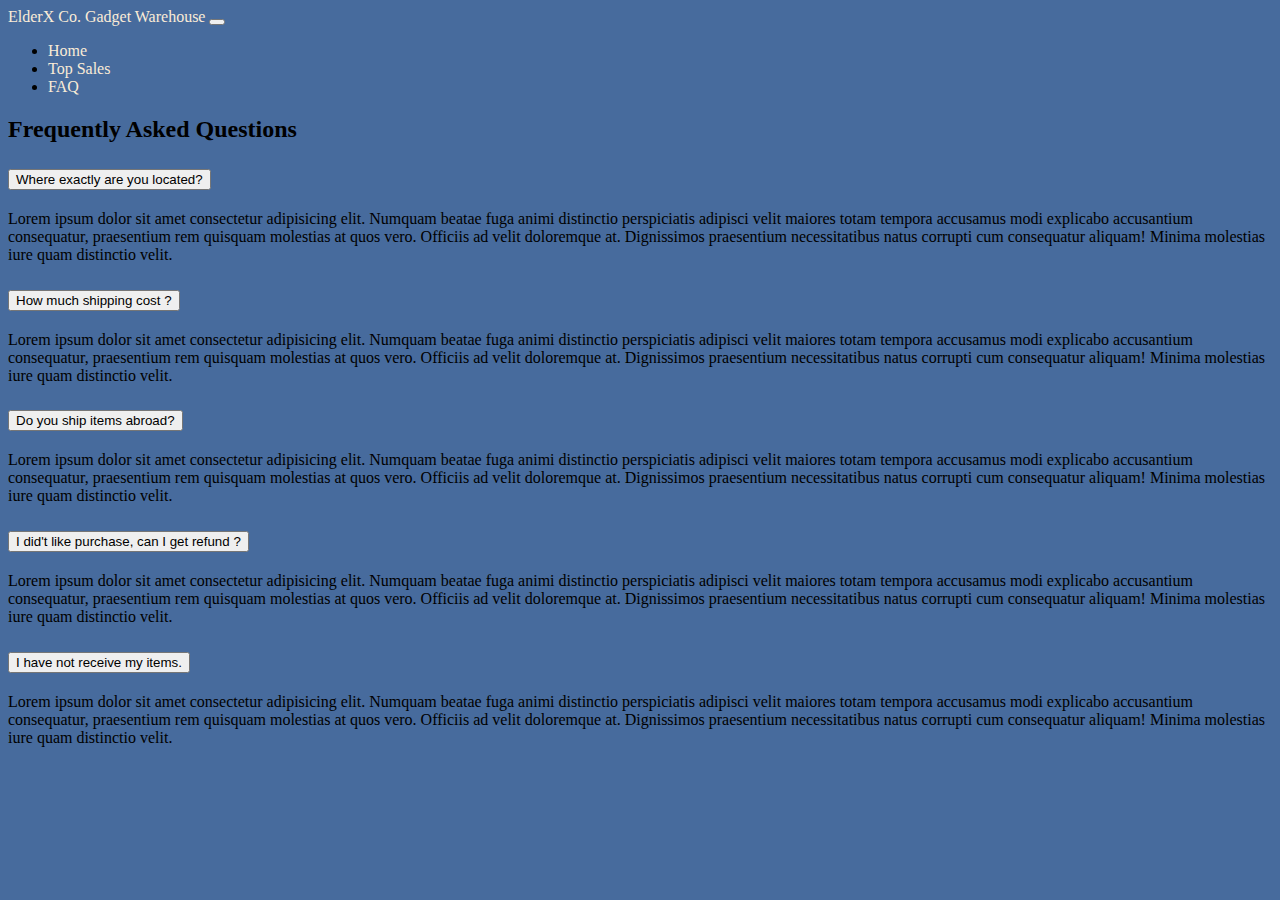
==== faq.html @ d244a997 "Added project base (3 pages;  media files in SVG dir;  added style.css for raw CSS properties; updat" ====
<!DOCTYPE html>
<html lang="en">
<head>
    <link rel="stylesheet" href="css/bootstrap.css">
    <link rel="stylesheet" href="style.css">

    <meta charset="UTF-8">
    <meta http-equiv="X-UA-Compatible" content="IE=edge">
    <meta name="description" content="BIT-Practical assigment No.03. Bootstrap. Simple website made using bootstrap framework">
    <meta name="viewport" content="width=device-width, initial-scale=1.0">
    <meta property="title" content="Sprint3"/>
    <meta property="og:title" content="Sprint 3 Website"/>
    <meta property="og:description" content="Sprint 3"/>
    <meta property="og:image" content="https://avatars.githubusercontent.com/u/99712528?v=4"/>
    <meta name="twitter:card" content="summary_large_image"/>
    <meta name="twitter:title" content="WebCV"/>
    <meta name="twitter:description" content="Check Sprint3"/>
    <meta name="twitter:image" content="https://avatars.githubusercontent.com/u/99712528?v=4"/>
    <title>Sprint_3</title>
</head>
<body>
  <nav class="navbar navbar-expand-lg bg-warning navbar-dark">    
    <div class="container">
        <a href="index.html" class="navbar-brand">ElderX Co. <span class="text-info">Gadget Warehouse</span> </a>
        <button class="navbar-toggler"
         type="button"
          data-bs-toggle="collapse"
           data-bs-target="#navmenu">
            <span class="navbar-toggler-icon"></span>
        </button>
        <div class="collapse navbar-collapse" id="navmenu">
            <ul class="navbar-nav ms-auto">
                <li class="nav-item">
                    <a href="index.html" class="nav-link">Home</a>
                </li>
                <li class="nav-item">
                    <a href="sales.html" class="nav-link">Top Sales</a>
                </li>
                <li class="nav-item">
                    <a href="faq.html" class="nav-link">FAQ</a>
                </li>
            </ul>
        </div>
    </div>
</nav>

    <section id="questions" class="p-5">
        <div class="container">
          <h2 class="text-center mb-4">Frequently Asked Questions</h2>
          <div class="accordion accordion-flush" id="questions">
            
            <div class="accordion-item">
              <h2 class="accordion-header">
                <button
                  class="accordion-button collapsed"
                  type="button"
                  data-bs-toggle="collapse"
                  data-bs-target="#question-one">
                  Where exactly are you located?
                </button>
              </h2>
              <div
                id="question-one"
                class="accordion-collapse collapse"
                data-bs-parent="#questions">
                <div class="accordion-body">
                  Lorem ipsum dolor sit amet consectetur adipisicing elit. Numquam
                  beatae fuga animi distinctio perspiciatis adipisci velit maiores
                  totam tempora accusamus modi explicabo accusantium consequatur,
                  praesentium rem quisquam molestias at quos vero. Officiis ad
                  velit doloremque at. Dignissimos praesentium necessitatibus
                  natus corrupti cum consequatur aliquam! Minima molestias iure
                  quam distinctio velit.
                </div>
              </div>
            </div>
            
            <div class="accordion-item">
              <h2 class="accordion-header">
                <button
                  class="accordion-button collapsed"
                  type="button"
                  data-bs-toggle="collapse"
                  data-bs-target="#question-two">
                  How much shipping cost ?
                </button>
              </h2>
              <div
                id="question-two"
                class="accordion-collapse collapse"
                data-bs-parent="#questions">
                <div class="accordion-body">
                  Lorem ipsum dolor sit amet consectetur adipisicing elit. Numquam
                  beatae fuga animi distinctio perspiciatis adipisci velit maiores
                  totam tempora accusamus modi explicabo accusantium consequatur,
                  praesentium rem quisquam molestias at quos vero. Officiis ad
                  velit doloremque at. Dignissimos praesentium necessitatibus
                  natus corrupti cum consequatur aliquam! Minima molestias iure
                  quam distinctio velit.
                </div>
              </div>
            </div>
            
            <div class="accordion-item">
              <h2 class="accordion-header">
                <button
                  class="accordion-button collapsed"
                  type="button"
                  data-bs-toggle="collapse"
                  data-bs-target="#question-three">
                  Do you ship items abroad?
                </button>
              </h2>
              <div
                id="question-three"
                class="accordion-collapse collapse"
                data-bs-parent="#questions">
                <div class="accordion-body">
                  Lorem ipsum dolor sit amet consectetur adipisicing elit. Numquam
                  beatae fuga animi distinctio perspiciatis adipisci velit maiores
                  totam tempora accusamus modi explicabo accusantium consequatur,
                  praesentium rem quisquam molestias at quos vero. Officiis ad
                  velit doloremque at. Dignissimos praesentium necessitatibus
                  natus corrupti cum consequatur aliquam! Minima molestias iure
                  quam distinctio velit.
                </div>
              </div>
            </div>
            
            <div class="accordion-item">
              <h2 class="accordion-header">
                <button
                  class="accordion-button collapsed"
                  type="button"
                  data-bs-toggle="collapse"
                  data-bs-target="#question-four">
                  I did't like purchase, can I get refund ?
                </button>
              </h2>
              <div
                id="question-four"
                class="accordion-collapse collapse"
                data-bs-parent="#questions">
                <div class="accordion-body">
                  Lorem ipsum dolor sit amet consectetur adipisicing elit. Numquam
                  beatae fuga animi distinctio perspiciatis adipisci velit maiores
                  totam tempora accusamus modi explicabo accusantium consequatur,
                  praesentium rem quisquam molestias at quos vero. Officiis ad
                  velit doloremque at. Dignissimos praesentium necessitatibus
                  natus corrupti cum consequatur aliquam! Minima molestias iure
                  quam distinctio velit.
                </div>
              </div>
            </div>
            
            <div class="accordion-item">
              <h2 class="accordion-header">
                <button
                  class="accordion-button collapsed"
                  type="button"
                  data-bs-toggle="collapse"
                  data-bs-target="#question-five">
                  I have not receive my items.
                </button>
              </h2>
              <div
                id="question-five"
                class="accordion-collapse collapse"
                data-bs-parent="#questions">
                <div class="accordion-body">
                  Lorem ipsum dolor sit amet consectetur adipisicing elit. Numquam
                  beatae fuga animi distinctio perspiciatis adipisci velit maiores
                  totam tempora accusamus modi explicabo accusantium consequatur,
                  praesentium rem quisquam molestias at quos vero. Officiis ad
                  velit doloremque at. Dignissimos praesentium necessitatibus
                  natus corrupti cum consequatur aliquam! Minima molestias iure
                  quam distinctio velit.
                </div>
              </div>
            </div>
          </div>
        </div>
      </section>
     <script src="js/bootstrap.bundle.min.js"></script>  
</body>
</html>
---- style.css ----
body {
    background-color: rgba(12, 59, 125, 0.755);
}
.category {
    width: 100px;
    margin-left: auto;
    margin-right: auto;
}
.saless {
    position:relative;
    width: 100px;
    margin-left: auto;
    margin-right: auto;
}
.sales {
    position:relative;
    width: 180px;
    margin-left: auto;
    margin-right: auto;   
}
a {
    text-decoration: none;
    color: antiquewhite;
}
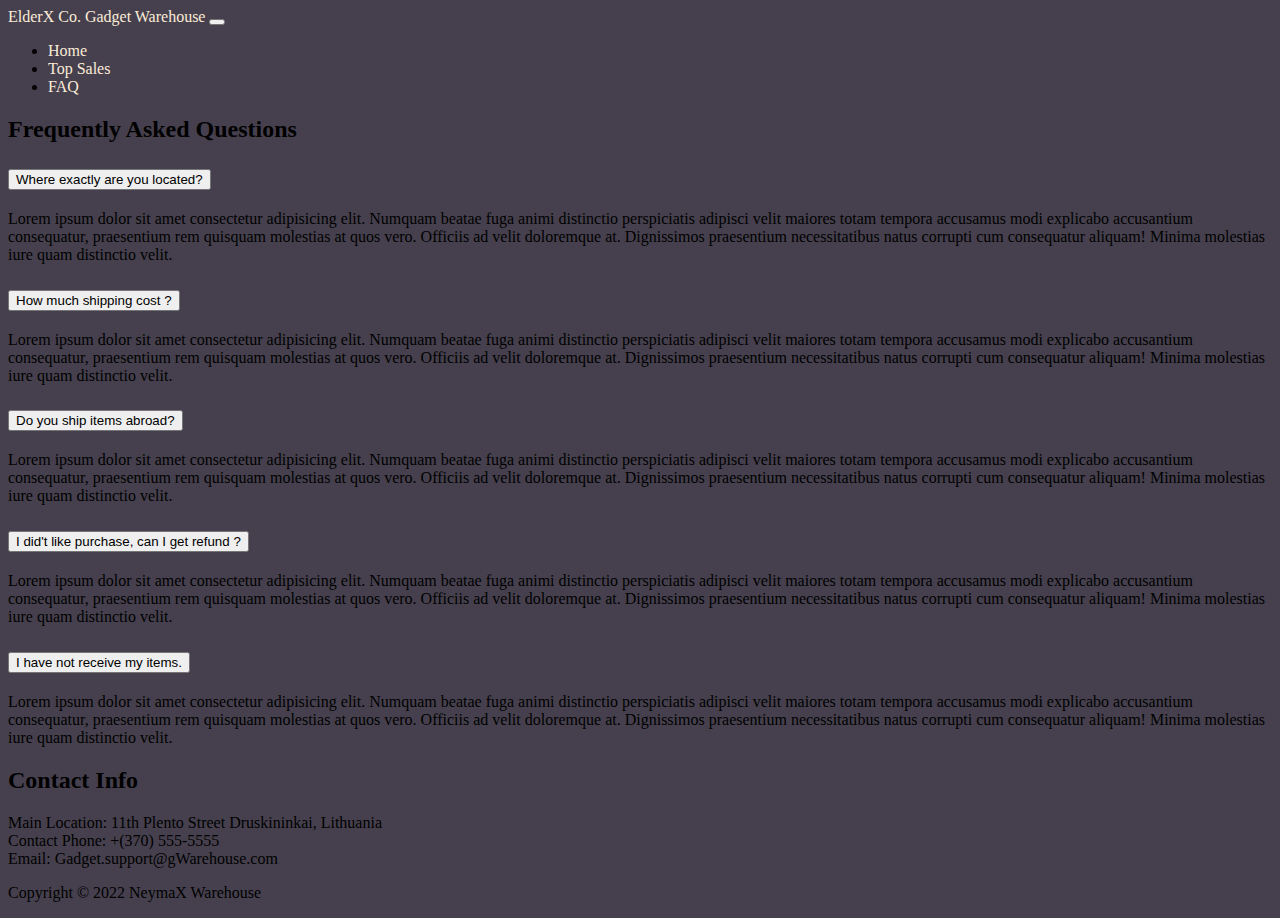
==== commit 069c5d22: "Released v1. Added footer; changed navigation bar, other minnor fixes" ====
--- a/faq.html
+++ b/faq.html
@@ -19,7 +19,7 @@
     <title>Sprint_3</title>
 </head>
 <body>
-  <nav class="navbar navbar-expand-lg bg-warning navbar-dark">    
+  <nav class="navbar navbar-expand-lg bg-dark navbar-dark">    
     <div class="container">
         <a href="index.html" class="navbar-brand">ElderX Co. <span class="text-info">Gadget Warehouse</span> </a>
         <button class="navbar-toggler"
@@ -46,7 +46,7 @@
 
     <section id="questions" class="p-5">
         <div class="container">
-          <h2 class="text-center mb-4">Frequently Asked Questions</h2>
+          <h2 class="text-center mb-4 text-white">Frequently Asked Questions</h2>
           <div class="accordion accordion-flush" id="questions">
             
             <div class="accordion-item">
@@ -181,6 +181,32 @@
           </div>
         </div>
       </section>
+      <footer class="p-5 bg-dark text-white position-relative">
+        <div class="container">
+          <h2 class="text-center mb-4">Contact Info</h2>
+          <div class="row g-4">
+            <div class="col-md">
+                <li class="list">
+                  <span class="fw-bold">Main Location:</span> 11th Plento Street Druskininkai, Lithuania
+                </li>
+                <li class="list">
+                  <span class="fw-bold">Contact Phone:</span> +(370) 555-5555
+                </li>
+                <li class="list">
+                  <span class="fw-bold"> Email:</span>
+                  Gadget.support@gWarehouse.com
+                </li>
+              </ul>
+            </div>
+            <div class="col-md">
+              <div id="map"></div>
+            </div>
+          </div>
+          <div class="row mt-4 text-center">
+            <p class="lead">Copyright &copy; 2022 NeymaX Warehouse</p>
+          </div> 
+        </div>
+    </footer>
      <script src="js/bootstrap.bundle.min.js"></script>  
 </body>
 </html>--- a/style.css
+++ b/style.css
@@ -1,5 +1,5 @@
 body {
-    background-color: rgba(12, 59, 125, 0.755);
+    background-color: rgba(10, 3, 21, 0.755);
 }
 .category {
     width: 100px;
